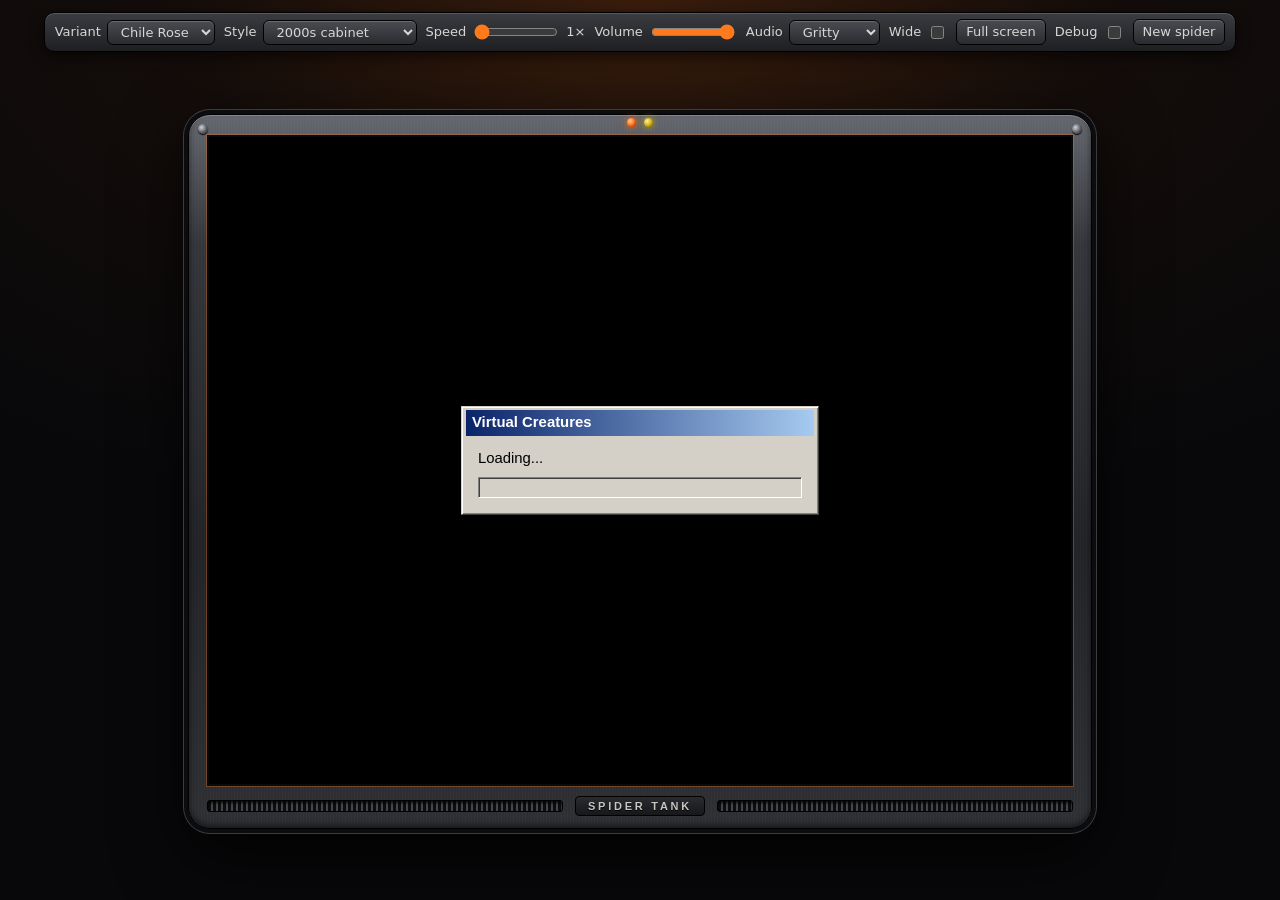
==== web/index.html @ 34b10780 "iPhone: no text autosizing; full screen always fills the window - html text-size-adjust 100%: iPhone" ====
<!doctype html>
<html lang="en">
<head>
<meta charset="utf-8">
<meta name="viewport" content="width=device-width, initial-scale=1, viewport-fit=cover">
<title>Virtual Creatures</title>
<script>
  // the page style (themes.css), set before anything is drawn
  try { document.documentElement.dataset.theme = localStorage.getItem("vc-theme") || "cabinet"; }
  catch { document.documentElement.dataset.theme = "cabinet"; }
</script>
<style>
  /* the page around the tank: a gunmetal cabinet in the spirit of the
     game's own window frame */
  :root { color-scheme: dark; --fg: #d8d6d2; --dim: #8c8a86; --accent: #ff7a1a; --panel: #1d1e21;
    /* the view: 1.5 x the original 640 x 480, smaller when the window is.
       --ar: its width / height, 4/3 or wider for a wide view (set by the
       script at the end of the page) */
    --ar: 1.33333;
    --w: min(calc(720px * var(--ar)), calc(100vw - 72px), calc((100vh - 250px - var(--chrome-v)) * var(--ar)));
    /* what a page style's decorations take (themes.css) */
    --chrome-v: 0px; --chrome-top: 0px; --chrome-bottom: 0px; }
  * { box-sizing: border-box; }
  /* no text autosizing (iPhones enlarge some text when the layout's width
     changes, as Wide does) */
  html { -webkit-text-size-adjust: 100%; text-size-adjust: 100%; }
  /* 100dvh: the visible viewport (100vh on phones counts the space under
     the browser's toolbars too) */
  body { margin: 0; min-height: 100vh; min-height: 100dvh; color: var(--fg);
    padding: calc(12px + var(--chrome-top)) 16px calc(24px + var(--chrome-bottom)) 16px;
    font: 13px/1.4 Verdana, Tahoma, system-ui, sans-serif;
    background: radial-gradient(ellipse 80% 60% at 50% 0%, #3a1d0c 0%, #140d0a 45%, #08080a 100%) fixed, #08080a;
    display: flex; flex-direction: column; align-items: center; gap: 14px; }
  .bar { display: flex; flex-wrap: wrap; justify-content: center; gap: 6px 9px; align-items: center;
    padding: 6px 10px; border-radius: 10px; border: 1px solid #000;
    background: linear-gradient(#3a3c41, #1e1f22); box-shadow: inset 0 1px 0 #ffffff26, 0 4px 14px #0009; }
  .bar a { color: var(--accent); }
  label { display: flex; gap: 6px; align-items: center; }
  button, select, input[type=text], input:not([type]) { font: inherit; color: var(--fg); border: 1px solid #000; border-radius: 6px;
    background: linear-gradient(#4a4c52, #2a2b2f); box-shadow: inset 0 1px 0 #ffffff2e; padding: 3px 9px; }
  button:hover { background: linear-gradient(#5a5c63, #33353a); }
  button:active { background: linear-gradient(#25262a, #3a3c41); }
  kbd { font: 10px Verdana, sans-serif; color: var(--dim); }
  input[type=range] { width: 84px; accent-color: var(--accent); }

  .cabinet { position: relative; margin: auto 0; padding: 14px 18px 12px; border-radius: 22px; border: 1px solid #000;
    background:
      repeating-linear-gradient(90deg, #ffffff05 0 1px, transparent 1px 3px),
      linear-gradient(#64676e, #34363b 18%, #222326 60%, #2e3034);
    box-shadow: inset 0 1px 0 #ffffff40, inset 0 -3px 6px #0008, 0 0 0 4px #0c0c0e, 0 0 0 5px #3a3c41, 0 24px 70px #000c; }
  .cabinet::before, .cabinet::after { content: ""; position: absolute; width: 10px; height: 10px; border-radius: 50%;
    background: radial-gradient(circle at 35% 35%, #d0d2d6, #5a5c61 55%, #1a1b1d); top: 9px; box-shadow: 0 1px 1px #000; }
  .cabinet::before { left: 9px; }
  .cabinet::after { right: 9px; }
  .leds { position: absolute; top: 3px; left: 50%; transform: translateX(-50%); display: flex; gap: 8px; }
  .leds i { width: 9px; height: 9px; border-radius: 50%; background: radial-gradient(circle at 35% 35%, #ffd2a0, #ff5a00 60%, #6a1a00);
    box-shadow: 0 0 6px #ff6a00; }
  .leds i + i { background: radial-gradient(circle at 35% 35%, #fff2a0, #c9a200 60%, #4a3a00); box-shadow: 0 0 6px #c9a200; }
  .stage { width: var(--w); margin-top: 6px; border: 2px solid #0a0a0b; box-shadow: 0 0 0 1px #ff7a1a55, inset 0 0 0 1px #000; background: #000; }
  .screen { position: relative; }
  .foot { display: flex; align-items: center; gap: 12px; width: var(--w); margin-top: 10px; }
  .grill { flex: 1; height: 12px; border-radius: 3px; border: 1px solid #000;
    background: repeating-linear-gradient(90deg, #0d0d0f 0 3px, #45474c 3px 5px); box-shadow: inset 0 2px 3px #000c; }
  .plate { font: bold 11px Verdana, sans-serif; letter-spacing: 0.25em; color: #c8c6c2; text-shadow: 0 1px 0 #000;
    padding: 3px 12px; border-radius: 4px; border: 1px solid #000; background: linear-gradient(#2a2b2f, #17181a); }
  .stage:fullscreen { display: grid; place-items: center; width: 100vw; height: 100vh; border: 0; box-shadow: none; background: #000; }
  .stage:fullscreen .screen { width: min(100vw, calc(100vh * var(--ar))); }
  /* full screen where a page can't have it (iPhones): the stage fills the
     browser window */
  body.fill { overflow: hidden; }
  :root[data-theme] body.fill .stage { position: fixed; inset: 0; z-index: 35; display: grid; place-items: center; width: 100vw; height: 100dvh;
    margin: 0; border: 0; box-shadow: none; background: #000; }
  :root[data-theme] body.fill .stage .screen { width: min(100vw, calc(100dvh * var(--ar))); }
  .stage.saver, .stage.saver * { cursor: none !important; }
  #view { display: block; width: 100%; image-rendering: pixelated; touch-action: none; }
  #overlay, #ui-text { position: absolute; inset: 0; width: 100%; height: 100%; pointer-events: none; }
  /* debug tools: one see-through window at the top right (under the
     toolbar on wide screens), fixed in place so it never moves the
     layout, as tall as the window allows up to 560 px. Three parts: the
     creature's line at the top, then the state and the log in wells of
     their own, the log the larger; long lines wrap, overflow scrolls. The
     wells' colours are variables, set per page style for the panel docked
     in the settings (phones, themes.css) */
  .debug { display: none; position: fixed; z-index: 20; top: calc(64px + var(--chrome-top)); right: 12px;
    width: min(380px, calc(100vw - 24px)); height: min(560px, calc(100dvh - 76px - var(--chrome-top) - var(--chrome-bottom)));
    flex-direction: column; gap: 4px; padding: 6px 9px;
    background: rgb(8 8 10 / 0.68); color: #cfd2cf; border: 1px solid rgb(255 255 255 / 0.12); border-radius: 8px;
    box-shadow: 0 4px 16px rgb(0 0 0 / 0.4);
    --dbg-state-bg: rgb(255 255 255 / 0.06); --dbg-log-bg: rgb(0 0 0 / 0.5); --dbg-log-fg: #e6e8e4;
    --dbg-edge: rgb(255 255 255 / 0.1); --dbg-shadow: none; --dbg-radius: 5px; }
  body.show-debug .debug { display: flex; }
  .dbg { margin: 0; font: 11px/1.4 ui-monospace, SFMono-Regular, Menlo, monospace; font-variant-numeric: tabular-nums;
    white-space: pre-wrap; overflow-wrap: anywhere; overflow: auto; }
  #status { flex: none; padding: 0 2px; }
  #debug-panel, #debug-log { min-height: 0; border: 1px solid; border-color: var(--dbg-edge); border-radius: var(--dbg-radius);
    box-shadow: var(--dbg-shadow); }
  #debug-panel { flex: 1 1 0; padding: 5px 7px; background: var(--dbg-state-bg); }
  #debug-log { flex: 1.3 1 0; padding: 3px; font-size: 11.5px; line-height: 1.45; color: var(--dbg-log-fg); background: var(--dbg-log-bg); }
  /* the log: one row per entry, its time in a column of its own, rows
     striped so long entries stay apart */
  #debug-log > div { display: grid; grid-template-columns: 7ch minmax(0, 1fr); gap: 1.2ch; padding: 2px 5px; border-radius: 3px; }
  #debug-log > div:nth-child(even) { background: var(--dbg-stripe, color-mix(in srgb, currentColor 8%, transparent)); }
  #debug-log > div > span { text-align: right; color: var(--dbg-time, inherit); opacity: var(--dbg-time-alpha, 0.6); }
  /* the docked panel's Back button and the menu's way back to it (phones) */
  .dbg-head, #debug-open { display: none; }
  .dbg-toggle { display: flex; gap: 8px; align-items: center; }
  .message { position: fixed; inset: 0; display: grid; place-items: center; background: rgb(0 0 0 / 0.55); }
  .message[hidden] { display: none; }
  .message-box { max-width: 420px; padding: 16px 20px; border-radius: 12px; border: 1px solid #000;
    background: linear-gradient(#45474c, #222326); box-shadow: inset 0 1px 0 #ffffff33, 0 10px 40px #000; }
  .message-box strong { color: var(--accent); letter-spacing: 0.05em; }
  .message-box p { margin: 8px 0 12px; }
  /* touch: no browser gestures on the game; the tool cursor under the finger */
  html, body { overscroll-behavior: none; touch-action: manipulation; }
  .stage { -webkit-user-select: none; user-select: none; -webkit-touch-callout: none; }
  /* loading: a dialog of the game's day (Windows 2000) on the black screen,
     sized with the view */
  .loader { position: absolute; inset: 0; z-index: 3; display: grid; place-items: center; background: #000;
    color: #000; font: max(11px, calc(var(--w) / var(--ar) * 11 / 480))/1.3 Tahoma, Verdana, "MS Sans Serif", sans-serif; }
  .win { width: 24em; padding: 0.25em; background: #d4d0c8; border: 1px solid;
    border-color: #d4d0c8 #404040 #404040 #d4d0c8; box-shadow: inset 1px 1px #fff, inset -1px -1px #808080; }
  .win-title { padding: 0.2em 0.4em; color: #fff; font-weight: bold; background: linear-gradient(90deg, #0a246a, #a6caf0); }
  .win-body { padding: 0.9em 0.8em 0.8em; }
  .win-body p { margin: 0 0 0.6em; }
  .win-track { height: 1.4em; padding: 0.15em; border: 1px solid; border-color: #808080 #fff #fff #808080;
    box-shadow: inset 1px 1px #404040; }
  #loader-fill { width: 0; height: 100%; background: repeating-linear-gradient(90deg, #0a246a 0 0.55em, transparent 0.55em 0.75em); }
  /* the pet's name on a phone: a text box for the keyboard, out of sight
     (16 px, or iOS zooms in on it) */
  .name-box { position: absolute; left: 0; top: 0; width: 1px; height: 1px; padding: 0; border: 0;
    opacity: 0; font-size: 16px; pointer-events: none; }
  #finger { position: absolute; pointer-events: none; image-rendering: pixelated; z-index: 2; }
  .gear { display: none; }

  /* up to 1224 px wide the settings would wrap onto a second row: they fold
     into a gear button, or, where the height allows the tank at full width
     with the settings below it, they go there (body.room-below, set by the
     script at the end of the page), the two centred together */
  @media (max-width: 1224px), (max-height: 600px) {
    :root { --w: min(calc(720px * var(--ar)), calc(100vw - 72px), calc((100dvh - 130px - var(--chrome-v)) * var(--ar))); }
    .gear { display: grid; place-items: center; position: fixed; z-index: 30; width: 38px; height: 38px; padding: 0;
      top: calc(8px + env(safe-area-inset-top)); right: calc(8px + env(safe-area-inset-right));
      font-size: 20px; border-radius: 50%; background: rgb(30 31 34 / 0.85); }
    .bar { display: none; position: fixed; z-index: 29; right: calc(8px + env(safe-area-inset-right));
      top: calc(54px + env(safe-area-inset-top)); width: min(360px, calc(100vw - 16px));
      max-height: calc(100dvh - 70px); overflow: auto; flex-direction: column; align-items: stretch; }
    body.bar-open .bar { display: flex; }
    .bar label { justify-content: space-between; }
    .bar input[type=range] { flex: 1; }
    .bar kbd { display: none; }
    body.room-below { --w: min(calc(720px * var(--ar)), calc(100vw - 72px)); justify-content: center; }
    body.room-below .cabinet { order: 0; margin: 0; }
    body.room-below .gear { display: none; }
    body.room-below .bar { display: flex; position: static; order: 1; width: calc(var(--w) + 38px); max-height: none; }
  }
  /* small screens: the cabinet becomes a thin bezel and the tank takes the
     room there is: full width in portrait, the full height in landscape */
  @media (max-width: 760px), (max-height: 600px) {
    :root { --w: min(calc(720px * var(--ar)), calc(100vw - 20px - env(safe-area-inset-left) - env(safe-area-inset-right)),
      calc((100dvh - 24px - var(--chrome-v) - env(safe-area-inset-top) - env(safe-area-inset-bottom)) * var(--ar))); }
    body.room-below { --w: min(calc(720px * var(--ar)), calc(100vw - 20px - env(safe-area-inset-left) - env(safe-area-inset-right))); }
    body { padding: calc(6px + env(safe-area-inset-top)) calc(6px + env(safe-area-inset-right))
      calc(6px + env(safe-area-inset-bottom)) calc(6px + env(safe-area-inset-left)); gap: 8px; }
    .cabinet { margin: auto 0; padding: 4px; border-radius: 10px; box-shadow: inset 0 1px 0 #ffffff40, 0 8px 24px #000c; }
    .cabinet::before, .cabinet::after, .leds, .foot { display: none; }
    .stage { margin-top: 0; }
    body.room-below .bar { width: calc(var(--w) + 10px); }
  }
  /* no room below in landscape: the gear at the right, in the middle of the
     strip beside the tank (on a phone with a notch, the safe area the tank
     keeps clear of), else in the corner */
  @media (max-width: 760px) and (min-aspect-ratio: 5/4), (max-height: 600px) and (min-aspect-ratio: 5/4) {
    .gear { top: calc(6px + env(safe-area-inset-top)); right: max(2px, calc((env(safe-area-inset-right) + 10px - 38px) / 2)); }
  }

  /* settings folded: under the gear at the top right; settings below
     the tank: nothing above it */
  @media (max-width: 1224px), (max-height: 600px) {
    body.room-below .debug { top: calc(12px + var(--chrome-top)); height: min(560px, calc(100dvh - 24px - var(--chrome-top) - var(--chrome-bottom))); }
    body:where(:not(.room-below)) .debug { top: calc(54px + env(safe-area-inset-top)); right: calc(8px + env(safe-area-inset-right));
      width: min(380px, calc(100vw - 16px - env(safe-area-inset-left) - env(safe-area-inset-right)));
      height: min(560px, calc(100dvh - 62px - env(safe-area-inset-top) - env(safe-area-inset-bottom))); }
  }
  @media (max-width: 760px), (max-height: 600px) {
    /* the settings below the tank (portrait phones): the tools take the
       settings' place instead (from "Show panel", body.debug-open), in the
       settings' own box and size, with a Back button to the settings; the
       script moves .debug into .bar for this. Back and the creature's line
       share the top row; the state is a tinted well, the log a field in the
       page style's own colours (Canvas: white in the light styles) */
    body.room-below .bar { position: relative; inset: auto; }
    body.room-below .bar > .debug { position: absolute; inset: 0; z-index: auto; width: auto; height: auto; padding: inherit;
      color: inherit; background: none; border: 0; border-radius: inherit; box-shadow: none;
      grid-template: "head status" auto "panel panel" minmax(0, 1fr) "log log" minmax(0, 1.3fr) / auto minmax(0, 1fr); gap: 6px 8px; }
    body.room-below.show-debug.debug-open .bar > .debug { display: grid; }
    body.room-below.show-debug:not(.debug-open) .bar > .debug { display: none; }
    body.room-below.show-debug.debug-open .bar > :not(.debug) { visibility: hidden; }
    body.room-below .bar .dbg-head { display: flex; grid-area: head; align-self: center; }
    body.room-below .bar #status { grid-area: status; align-self: center; font-size: 10.5px; line-height: 1.3; }
    body.room-below .bar #debug-panel { grid-area: panel; }
    body.room-below .bar #debug-log { grid-area: log; }
    /* the base style's wells: pressed into the gunmetal, the log the
       deeper, its times in the accent */
    body.room-below .bar > .debug { --dbg-state-bg: rgb(0 0 0 / 0.2); --dbg-log-bg: rgb(0 0 0 / 0.42); --dbg-log-fg: #d8d6d2;
      --dbg-edge: #000; --dbg-shadow: inset 0 1px 3px #0009, 0 1px 0 #ffffff12; --dbg-radius: 6px;
      --dbg-stripe: rgb(255 255 255 / 0.035); --dbg-time: var(--accent); --dbg-time-alpha: 0.8; }
    /* "Show panel" always takes its room (it's taller than the checkbox),
       shown only while there's a panel to show: the settings keep their
       height whether debug is on or off */
    body.room-below #debug-open { display: block; visibility: hidden; }
    body.room-below.show-debug:not(.debug-open) #debug-open { visibility: visible; }
  }
  /* landscape (the gear at the left), the screen about the window's
     height or less: the whole height, at the right */
  @media (max-width: 760px) and (min-aspect-ratio: 5/4), (max-height: 600px) and (min-aspect-ratio: 5/4) {
    body .debug { top: 0; right: 0; height: 100dvh; border-width: 0 0 0 1px; border-radius: 0;
      padding: calc(6px + env(safe-area-inset-top)) calc(9px + env(safe-area-inset-right))
        calc(6px + env(safe-area-inset-bottom)) 9px; }
  }
</style>
<link rel="stylesheet" href="themes.css">
</head>
<body data-mode="tank">
<button id="menu" class="gear" title="Settings" aria-label="Settings"><svg viewBox="0 0 24 24" width="22" height="22" aria-hidden="true"><path fill="currentColor" d="M19.14 12.94c.04-.3.06-.61.06-.94 0-.32-.02-.64-.07-.94l2.03-1.58a.49.49 0 0 0 .12-.61l-1.92-3.32a.488.488 0 0 0-.59-.22l-2.39.96c-.5-.38-1.03-.7-1.62-.94l-.36-2.54a.484.484 0 0 0-.48-.41h-3.84c-.24 0-.43.17-.47.41l-.36 2.54c-.59.24-1.13.57-1.62.94l-2.39-.96c-.22-.08-.47 0-.59.22L2.74 8.87c-.12.21-.08.47.12.61l2.03 1.58c-.05.3-.09.63-.09.94s.02.64.07.94l-2.03 1.58a.49.49 0 0 0-.12.61l1.92 3.32c.12.22.37.29.59.22l2.39-.96c.5.38 1.03.7 1.62.94l.36 2.54c.05.24.24.41.48.41h3.84c.24 0 .44-.17.47-.41l.36-2.54c.59-.24 1.13-.56 1.62-.94l2.39.96c.22.08.47 0 .59-.22l1.92-3.32c.12-.22.07-.47-.12-.61l-2.01-1.58zM12 15.6c-1.98 0-3.6-1.62-3.6-3.6s1.62-3.6 3.6-3.6 3.6 1.62 3.6 3.6-1.62 3.6-3.6 3.6z"/></svg></button>
<div class="marquee" aria-hidden="true"><span>*** Welcome to my Virtual Creatures page!!! *** Feed your spider every day *** Best viewed in Netscape Navigator 4 at 800x600 ***</span></div>
<div class="bar">
  <label>Variant <select id="variant"><option value="cr">Chile Rose</option><option value="rk">Red Knee</option></select></label>
  <label>Style <select id="theme" title="The page round the tank">
    <option value="cabinet">2000s cabinet</option>
    <option value="vcweb">VC website, 1999</option>
    <option value="web90">90s homepage</option>
    <option value="win98">Windows 98</option>
    <option value="xp">Windows XP</option>
    <option value="mac9">Mac OS 9</option>
  </select></label>
  <label>Speed <input id="speed" type="range" min="1" max="20" step="1" value="1"><span id="speedv">1×</span></label>
  <label>Volume <input id="volume" type="range" min="0" max="100" step="5" value="100"></label>
  <label>Audio <select id="audio" title="How sounds are produced"><option value="gritty">Gritty</option><option value="smooth">Smooth</option><option value="modern">Modern</option></select></label>
  <label title="Wide view: more of the tank on a wide screen (on by itself on a phone held sideways)">Wide <input id="wide" type="checkbox"></label>
  <button id="fullscreen" title="Full screen (Shift+F)">Full screen</button>
  <label title="Debug overlay (Shift+D)">Debug <span class="dbg-toggle"><button id="debug-open" type="button">Show panel</button><input id="debug" type="checkbox"></span></label>
  <button id="new-spider">New spider</button>
  <a href="viewer.html" id="viewer-link" hidden>Animation viewer →</a>
</div>
<div class="cabinet">
<div class="titlebar" aria-hidden="true"><span class="tb-icon"></span><span class="tb-text" id="tb-text">Virtual Creatures</span><span class="tb-btns"><i>_</i><i>□</i><i>×</i></span></div>
<span class="leds"><i></i><i></i></span>
<div class="stage" id="stage">
  <div class="screen">
    <canvas id="view" width="640" height="480"></canvas>
    <canvas id="ui-text" width="640" height="480"></canvas>
    <canvas id="overlay" width="640" height="480"></canvas>
    <img id="finger" alt="" hidden>
    <div id="loader" class="loader">
      <div class="win">
        <div class="win-title">Virtual Creatures</div>
        <div class="win-body">
          <p id="loader-text">Loading...</p>
          <div class="win-track"><div id="loader-fill"></div></div>
        </div>
      </div>
    </div>
    <input id="name-box" class="name-box" maxlength="23" autocomplete="off" autocorrect="off"
      autocapitalize="characters" spellcheck="false" enterkeyhint="done" aria-label="Pet's name">
  </div>
  <div id="message" class="message" hidden>
    <div class="message-box">
      <strong id="message-title"></strong>
      <p id="message-text"></p>
      <button id="message-ok">OK</button>
    </div>
  </div>
</div>
<div class="foot"><span class="grill"></span><span class="plate" id="plate">SPIDER TANK</span><span class="grill"></span></div>
</div>
<div class="taskbar"><span class="start" aria-hidden="true"><svg width="16" height="14" viewBox="0 0 16 14"><path fill="#f25022" d="M0 0h7v6H0z"/><path fill="#7fba00" d="M8 0h8v6H8z"/><path fill="#00a4ef" d="M0 7h7v7H0z"/><path fill="#ffb900" d="M8 7h8v7H8z"/></svg>start</span>
  <span class="task" aria-hidden="true"><i class="task-icon"></i>Virtual Creatures</span>
  <span class="tray"><a class="tray-heart" href="https://ko-fi.com/pipriles" target="_blank" rel="noopener" title="Support the project"
    aria-label="Support the project on Ko-fi"><svg width="13" height="11" viewBox="0 0 13 11" shape-rendering="crispEdges" aria-hidden="true"><path fill="#e01818" d="M2 0h3v1h-3zM8 0h3v1h-3zM1 1h5v1h-5zM7 1h5v1h-5zM0 2h13v1h-13zM0 3h13v1h-13zM0 4h13v1h-13zM1 5h11v1h-11zM2 6h9v1h-9zM3 7h7v1h-7zM4 8h5v1h-5zM5 9h3v1h-3zM6 10h1v1h-1z"/><path fill="#fff" d="M2 1h2v1h-2zM1 2h1v1h-1z"/></svg></a><span class="clock" aria-hidden="true"></span></span></div>
<div class="menubar" aria-hidden="true"><span>File</span><span>Edit</span><span>View</span><span>Special</span><span>Help</span><span class="clock"></span></div>
<div class="debug" id="debug-tools">
  <div class="dbg-head"><button id="debug-back" type="button">Back</button></div>
  <div id="status" class="dbg"></div>
  <pre id="debug-panel" class="dbg"></pre>
  <pre id="debug-log" class="dbg"></pre>
</div>
<script>
  // Room for the settings below the tank? Only where they'd fold (up to
  // 1224 px wide), and only if the tank keeps its full width: the stacked
  // layout is tried, and kept if the page doesn't overflow (whatever the
  // page style puts round it).
  (() => {
    const fold = matchMedia("(max-width: 1224px), (max-height: 600px)");
    const small = matchMedia("(max-width: 760px), (max-height: 600px)");
    const root = document.documentElement;
    const tools = document.getElementById("debug-tools"), home = tools.nextSibling;
    const bar = document.querySelector(".bar");

    // The view's width: the original 640 x 480, or with Wide as wide as the
    // room allows, up to the whole tank (1200); the height stays 480. --ar
    // sizes the page, and the game hears of it (vc-view-width, main.js).
    // Wide is the viewer's choice (kept), except on a phone held sideways (a
    // touch screen in landscape, at most 500 px high): there it's on, unless
    // unticked while it's sideways; turned back upright, the choice returns.
    const sideways = matchMedia("(pointer: coarse) and (orientation: landscape) and (max-height: 500px)");
    const wide = document.getElementById("wide");
    let wideChoice = false, sidewaysWide = null, wasSideways = false; // (null: on, not unticked)
    try { wideChoice = localStorage.getItem("vc-wide") === "1"; } catch {}
    const wideOn = () => sideways.matches ? sidewaysWide ?? true : wideChoice;
    window.vcViewWidth = 640;
    const viewWidth = () => {
      if (!wideOn()) return 640;
      // the room for the screen, as the --w rules leave it
      const chrome = parseFloat(getComputedStyle(root).getPropertyValue("--chrome-v")) || 0;
      let w = innerWidth - 72, h = innerHeight - 250 - chrome;
      if (document.body.classList.contains("fill") || document.fullscreenElement) [w, h] = [innerWidth, innerHeight];
      else if (small.matches) [w, h] = [innerWidth - 20, innerHeight - 24 - chrome];
      else if (fold.matches) h = innerHeight - 130 - chrome;
      return Math.max(640, Math.min(1200, Math.floor(480 * w / Math.max(h, 1)))) & ~1;
    };
    const layout = () => {
      const b = document.body;
      // each time it's turned sideways it starts wide
      if (sideways.matches !== wasSideways) [wasSideways, sidewaysWide] = [sideways.matches, null];
      wide.checked = wideOn();
      const vw = viewWidth();
      if (vw !== window.vcViewWidth) {
        window.vcViewWidth = vw;
        root.style.setProperty("--ar", (vw / 480).toFixed(5));
        dispatchEvent(new CustomEvent("vc-view-width", { detail: vw }));
      }
      b.classList.toggle("room-below", fold.matches);
      // (against innerHeight, which follows a phone's toolbars like the
      // page's 100dvh does; a pixel of slack, as those can be fractional)
      if (fold.matches && root.scrollHeight > innerHeight + 1) b.classList.remove("room-below");
      // a phone with the settings below the tank: the debug tools go in
      // their box (shown in their place)
      const dock = small.matches && b.classList.contains("room-below");
      if (dock !== (tools.parentNode === bar)) dock ? bar.append(tools) : b.insertBefore(tools, home);
    };
    layout();
    addEventListener("resize", layout);
    document.addEventListener("fullscreenchange", layout);
    wide.onchange = () => {
      if (sideways.matches) sidewaysWide = wide.checked; // for while it's sideways
      else {
        wideChoice = wide.checked;
        try { localStorage.setItem("vc-wide", wideChoice ? "1" : ""); } catch {}
      }
      layout();
    };
    sideways.addEventListener("change", layout);

    // the page style
    const theme = document.getElementById("theme");
    theme.value = root.dataset.theme;
    if (theme.value !== root.dataset.theme) root.dataset.theme = theme.value = "cabinet";
    theme.onchange = () => {
      root.dataset.theme = theme.value;
      try { localStorage.setItem("vc-theme", theme.value); } catch {}
      layout();
    };
    // the taskbar's clock
    const clock = () => {
      const t = new Date().toLocaleTimeString([], { hour: "numeric", minute: "2-digit" });
      for (const c of document.querySelectorAll(".clock")) c.textContent = t;
    };
    clock();
    setInterval(clock, 15_000);
  })();
</script>
<script src="odin.js"></script>
<script src="gdifont.js"></script>
<script type="module" src="main.js"></script>
</body>
</html>
---- web/themes.css ----
/* Page styles round the tank, picked in the toolbar (Style) and kept in the
   browser: <html data-theme="...">. "cabinet" is the base look in
   index.html; each theme here restyles the page, the frame round the
   screen, the toolbar, the dialogs and the loading box, and shows its own
   decorations (.titlebar, .taskbar, .menubar, .marquee), all hidden by
   default.
   --chrome-v: height the decorations take from the tank's room;
   --chrome-top / -bottom: page padding for fixed bars. */

/* ---------- shared: window title bar, taskbar, Win9x-style controls ---------- */
.titlebar { display: none; align-items: center; gap: 4px; user-select: none; }
.titlebar .tb-text { flex: 1; overflow: hidden; white-space: nowrap; text-overflow: ellipsis; }
.titlebar .tb-btns { display: flex; gap: 2px; }
.titlebar .tb-btns i { display: grid; place-items: center; font-style: normal; }
/* taskbar and menu bar: over the page, under the debug windows (20) and the gear (29-30) */
.taskbar { display: none; position: fixed; left: 0; right: 0; bottom: 0; z-index: 15; align-items: center; gap: 4px; user-select: none; }
.taskbar .task { overflow: hidden; white-space: nowrap; text-overflow: ellipsis; }
.taskbar .tray { display: flex; align-items: center; margin-left: auto; }
/* the tray's heart: the support link (port) */
.tray-heart { display: flex; align-items: center; justify-content: center; width: 18px; height: 18px; cursor: pointer; }
.tray-heart:focus-visible { outline: 1px dotted currentColor; }
.menubar { display: none; }
.marquee { display: none; }

/* ======================= Windows 98 ======================= */
:root[data-theme="win98"] { --chrome-v: 56px; --chrome-bottom: 30px; --accent: #000080; --fg: #000; --dim: #404040; color-scheme: light; }
:root[data-theme="win98"] body { background: #008080; color: #000; font: 11px/1.3 Tahoma, "MS Sans Serif", "Microsoft Sans Serif", Verdana, sans-serif; }
:root[data-theme="win98"] .bar, :root[data-theme="win98"] .cabinet, :root[data-theme="win98"] .message-box, :root[data-theme="win98"] .gear,
:root[data-theme="win98"] .taskbar {
  background: #c0c0c0; color: #000; border: 1px solid; border-color: #dfdfdf #000 #000 #dfdfdf; border-radius: 0;
  box-shadow: inset 1px 1px #fff, inset -1px -1px #808080; }
:root[data-theme="win98"] .bar { padding: 4px 8px; }
:root[data-theme="win98"] .cabinet { padding: 3px; }
:root[data-theme="win98"] .cabinet::before, :root[data-theme="win98"] .cabinet::after, :root[data-theme="win98"] .leds,
:root[data-theme="win98"] .grill { display: none; }
:root[data-theme="win98"] .titlebar { display: flex; height: 18px; margin-bottom: 2px; padding: 0 2px 0 3px; color: #fff; font-weight: bold;
  background: linear-gradient(90deg, #000080, #1084d0); }
:root[data-theme="win98"] .titlebar .tb-icon { width: 16px; height: 16px; background: url("data/cr/bitmaps/vcg_2000.bmp") center / cover; }
:root[data-theme="win98"] .titlebar .tb-btns i, :root[data-theme="win98"] button, :root[data-theme="win98"] select,
:root[data-theme="win98"] .taskbar .start, :root[data-theme="win98"] .taskbar .task {
  font: inherit; color: #000; background: #c0c0c0; border: 1px solid; border-color: #fff #000 #000 #fff; border-radius: 0;
  box-shadow: inset -1px -1px #808080, inset 1px 1px #dfdfdf; }
:root[data-theme="win98"] .titlebar .tb-btns i { width: 16px; height: 14px; font: bold 9px/1 Tahoma, sans-serif; }
:root[data-theme="win98"] button { padding: 3px 10px; }
:root[data-theme="win98"] button:hover { background: #c0c0c0; }
:root[data-theme="win98"] button:active, :root[data-theme="win98"] .taskbar .task {
  border-color: #000 #fff #fff #000; box-shadow: inset 1px 1px #808080; }
:root[data-theme="win98"] select { background: #fff; border-color: #808080 #fff #fff #808080; box-shadow: inset 1px 1px #000; padding: 2px 4px; }
:root[data-theme="win98"] .stage { margin-top: 0; border: 2px solid; border-color: #808080 #fff #fff #808080; box-shadow: none; }
:root[data-theme="win98"] .foot { margin-top: 3px; gap: 2px; }
:root[data-theme="win98"] .plate { flex: 1; font: inherit; letter-spacing: 0; text-shadow: none; color: #000; padding: 2px 6px; border-radius: 0;
  background: none; border: 1px solid; border-color: #808080 #fff #fff #808080; }
:root[data-theme="win98"] .taskbar { display: flex; height: 30px; padding: 2px 3px; border-width: 1px 0 0; box-shadow: inset 0 1px #fff; }
:root[data-theme="win98"] .taskbar .start { display: flex; align-items: center; gap: 3px; height: 22px; padding: 0 5px; font-weight: bold;
  text-transform: capitalize; }
:root[data-theme="win98"] .taskbar .task { width: 160px; height: 22px; padding: 3px 6px; font-weight: bold;
  background: repeating-conic-gradient(#c0c0c0 0 25%, #fff 0 50%) 0 0 / 2px 2px; }
:root[data-theme="win98"] .taskbar .tray { height: 22px; padding: 0 0 0 3px; border: 1px solid; border-color: #808080 #fff #fff #808080; }
:root[data-theme="win98"] .taskbar .clock { padding: 3px 10px 3px 6px; }
:root[data-theme="win98"] .message-box strong { color: #000; }
:root[data-theme="win98"] .gear { color: #000; border-radius: 0; }

/* ======================= Windows XP ======================= */
:root[data-theme="xp"] { --chrome-v: 64px; --chrome-bottom: 30px; --accent: #2f71cd; --fg: #000; color-scheme: light; }
:root[data-theme="xp"] body { color: #000; font: 11px/1.3 Tahoma, Verdana, sans-serif; background: #254e93; }
:root[data-theme="xp"] .cabinet { padding: 0 3px 3px; border-radius: 8px 8px 0 0; border: 1px solid #0831d9;
  background: #ece9d8; box-shadow: inset 0 0 0 2px #166aee, 0 6px 24px #0006; }
:root[data-theme="xp"] .cabinet::before, :root[data-theme="xp"] .cabinet::after, :root[data-theme="xp"] .leds,
:root[data-theme="xp"] .grill { display: none; }
:root[data-theme="xp"] .titlebar { display: flex; height: 28px; margin: 0 -3px 3px; padding: 0 5px 0 7px; border-radius: 7px 7px 0 0;
  color: #fff; font: bold 13px Trebuchet MS, Tahoma, sans-serif; text-shadow: 1px 1px #0f1089;
  background: linear-gradient(#0997ff, #0053ee 8%, #0050ee 40%, #06f 88%, #0b5ff0 93%, #003dd7); }
:root[data-theme="xp"] .titlebar .tb-icon { width: 16px; height: 16px; background: url("data/cr/bitmaps/vcg_2000.bmp") center / cover; }
:root[data-theme="xp"] .titlebar .tb-btns i { width: 21px; height: 21px; border: 1px solid #fff; border-radius: 3px; color: #fff;
  font: bold 12px/1 Tahoma, sans-serif; background: radial-gradient(circle at 30% 30%, #3c8cf8, #1b5ee4); }
:root[data-theme="xp"] .titlebar .tb-btns i:last-child { background: radial-gradient(circle at 30% 30%, #e7826c, #c5401f); }
:root[data-theme="xp"] .stage { margin-top: 0; border: 1px solid #7f9db9; box-shadow: none; }
:root[data-theme="xp"] .foot { margin-top: 3px; }
:root[data-theme="xp"] .plate { flex: 1; font: inherit; letter-spacing: 0; text-shadow: none; color: #000; padding: 2px 6px;
  border-radius: 0; border: 0; background: none; box-shadow: inset 1px 1px #aca899, inset -1px -1px #fff; }
:root[data-theme="xp"] .bar, :root[data-theme="xp"] .message-box { background: #ece9d8; color: #000; border: 1px solid #0831d9;
  border-radius: 8px; box-shadow: 0 4px 14px #0005; }
:root[data-theme="xp"] button, :root[data-theme="xp"] select { font: inherit; color: #000; border: 1px solid #003c74; border-radius: 3px;
  background: linear-gradient(#fff, #ecebe6 85%, #d6d0c5); box-shadow: none; padding: 3px 9px; }
:root[data-theme="xp"] button:hover { box-shadow: inset 0 0 0 2px #fbc761; background: linear-gradient(#fff, #ecebe6 85%, #d6d0c5); }
:root[data-theme="xp"] button:active { background: linear-gradient(#e5e4dd, #f2f1ec); }
:root[data-theme="xp"] select { background: #fff; border-color: #7f9db9; border-radius: 0; padding: 2px 4px; }
:root[data-theme="xp"] .message-box strong { color: #0b2e9a; }
:root[data-theme="xp"] .taskbar { display: flex; height: 30px; padding: 0; gap: 0; color: #fff; font: 11px Tahoma, sans-serif;
  background: linear-gradient(#3f6ec4 0, #5e8eed 9%, #4a74e0 18%, #4468e5 40%, #3b60d3 72%, #3960d4 90%, #1a39a0); }
:root[data-theme="xp"] .taskbar .start { display: flex; align-items: center; gap: 5px; height: 30px; padding: 0 24px 0 9px;
  font: italic bold 18px/1 "Franklin Gothic Medium", "Trebuchet MS", Tahoma, sans-serif; text-shadow: 1px 1px 2px #1d4d1d;
  border-radius: 0 12px 12px 0;
  background: linear-gradient(#3d8e3d 0, #5fb55f 10%, #48a648 22%, #3e9b3e 55%, #378c37 85%, #2b742b);
  box-shadow: inset -3px 0 4px #1d4d1d88, inset 0 1px #8fd08f; }
:root[data-theme="xp"] .taskbar .start svg { width: 18px; height: 16px; filter: drop-shadow(1px 1px 0 #0006); }
/* the quick launch grip, then the open program's button, pressed in */
:root[data-theme="xp"] .taskbar .task { position: relative; display: flex; align-items: center; gap: 6px; width: 160px; height: 24px;
  margin-left: 16px; padding: 0 8px; border-radius: 3px; background: #1e4fb8; box-shadow: inset 1px 1px 2px #0a2a6e, inset -1px -1px 0 #3d6fd8; }
:root[data-theme="xp"] .taskbar .task::before { content: ""; position: absolute; left: -10px; top: 3px; bottom: 3px; width: 3px;
  background: radial-gradient(circle, #a8c4f7 1px, transparent 1.4px) 0 0 / 3px 4px; }
:root[data-theme="xp"] .taskbar .task-icon { flex: none; width: 16px; height: 16px; background: url("data/cr/bitmaps/vcg_2000.bmp") center / cover; }
:root[data-theme="xp"] .taskbar .tray { height: 30px; padding-left: 8px; color: #fff;
  background: linear-gradient(#0c59b9, #139ee9 10%, #18b9ed 50%, #0f8ee0 90%, #0c6bc9);
  border-left: 1px solid #092e8c; box-shadow: inset 1px 0 #1ac5f7; }
:root[data-theme="xp"] .taskbar .clock { padding: 8px 14px 8px 6px; }
:root[data-theme="xp"] .tray-heart svg { filter: drop-shadow(1px 1px 0 #0005); }
:root[data-theme="xp"] .gear { background: #ece9d8; color: #000; border: 1px solid #0831d9; }

/* ======================= Mac OS 9 ======================= */
:root[data-theme="mac9"] { --chrome-v: 48px; --chrome-top: 22px; --accent: #33c; --fg: #000; color-scheme: light; }
:root[data-theme="mac9"] body { color: #000; font: 12px/1.35 Charcoal, Chicago, Geneva, "Lucida Grande", sans-serif;
  background: repeating-linear-gradient(45deg, #6b74b4 0 2px, #646dac 2px 4px) fixed, #6670b0; }
:root[data-theme="mac9"] .menubar { display: flex; gap: 18px; align-items: center; position: fixed; z-index: 15; top: 0; left: 0; right: 0;
  height: 22px; padding: 0 12px; background: linear-gradient(#f2f2f2, #d8d8d8); border-bottom: 1px solid #555; font-weight: bold; }
:root[data-theme="mac9"] .menubar .clock { margin-left: auto; font-weight: normal; }
:root[data-theme="mac9"] .cabinet, :root[data-theme="mac9"] .bar, :root[data-theme="mac9"] .message-box, :root[data-theme="mac9"] .gear {
  background: #ddd; color: #000; border: 1px solid #222; border-radius: 0; box-shadow: inset 1px 1px #fff, inset -1px -1px #999, 2px 2px 0 #0004; }
:root[data-theme="mac9"] .cabinet { padding: 0 5px 5px; }
:root[data-theme="mac9"] .cabinet::before, :root[data-theme="mac9"] .cabinet::after, :root[data-theme="mac9"] .leds,
:root[data-theme="mac9"] .grill { display: none; }
:root[data-theme="mac9"] .titlebar { display: flex; height: 20px; margin: 0 -5px 4px; padding: 0 6px; font-weight: bold; justify-content: center;
  background: repeating-linear-gradient(#ddd 0 1px, #999 1px 2px) 0 4px / 100% 12px no-repeat, #ddd; border-bottom: 1px solid #888; }
:root[data-theme="mac9"] .titlebar .tb-icon { order: -1; width: 12px; height: 12px; border: 1px solid #333; background: #ddd; box-shadow: inset 1px 1px #fff; }
:root[data-theme="mac9"] .titlebar .tb-text { flex: none; padding: 0 8px; background: #ddd; }
:root[data-theme="mac9"] .titlebar::before { content: ""; flex: 1; }
:root[data-theme="mac9"] .titlebar .tb-btns { flex: 1; justify-content: flex-end; }
:root[data-theme="mac9"] .titlebar .tb-btns i { width: 12px; height: 12px; border: 1px solid #333; background: #ddd; box-shadow: inset 1px 1px #fff; font-size: 0; }
:root[data-theme="mac9"] .titlebar .tb-btns i:first-child { display: none; }
:root[data-theme="mac9"] .stage { margin-top: 0; border: 1px solid #555; box-shadow: 1px 1px #fff; }
:root[data-theme="mac9"] .foot { margin-top: 4px; }
:root[data-theme="mac9"] .plate { flex: 1; font: inherit; letter-spacing: 0; text-shadow: none; color: #000; padding: 1px 6px; border-radius: 0;
  border: 1px solid #888; background: #eee; }
:root[data-theme="mac9"] button, :root[data-theme="mac9"] select { font: inherit; color: #000; border: 1px solid #222; border-radius: 4px;
  background: linear-gradient(#fafafa, #ccc); box-shadow: inset 1px 1px #fff; padding: 2px 10px; }
:root[data-theme="mac9"] button:hover { background: linear-gradient(#fafafa, #ccc); }
:root[data-theme="mac9"] button:active { background: linear-gradient(#777, #999); color: #fff; }
:root[data-theme="mac9"] .message-box strong { color: #000; }

/* ======================= 90s homepage ======================= */
:root[data-theme="web90"] { --chrome-v: 40px; --accent: #ff0; --fg: #fff; }
:root[data-theme="web90"] body { color: #fff; font: 15px/1.3 "Times New Roman", Times, serif;
  background:
    radial-gradient(1px 1px at 20px 30px, #fff, transparent), radial-gradient(1px 1px at 120px 80px, #ccf, transparent),
    radial-gradient(1.5px 1.5px at 60px 150px, #fff, transparent), radial-gradient(1px 1px at 170px 190px, #ffc, transparent),
    radial-gradient(1px 1px at 90px 110px, #fff, transparent) #000;
  background-size: 200px 200px; }
:root[data-theme="web90"] a { color: #00f; color: #6cf; }
:root[data-theme="web90"] .marquee { display: block; order: -1; width: min(960px, 100%); overflow: hidden; white-space: nowrap;
  color: #ff0; font: bold 18px "Comic Sans MS", "Comic Sans", cursive; text-shadow: 2px 2px #f0f; }
:root[data-theme="web90"] .marquee span { display: inline-block; padding-left: 100%; animation: marquee 22s linear infinite; }
@keyframes marquee { to { transform: translateX(-100%); } }
:root[data-theme="web90"] .bar { border-radius: 0; background: #000; border: 3px ridge #c0c0c0; box-shadow: none; }
:root[data-theme="web90"] button, :root[data-theme="web90"] select { font: 14px "Times New Roman", serif; color: #000; border-radius: 0;
  background: #c0c0c0; border: 2px outset #eee; box-shadow: none; padding: 1px 8px; }
:root[data-theme="web90"] button:hover { background: #c0c0c0; }
:root[data-theme="web90"] button:active { border-style: inset; }
:root[data-theme="web90"] .cabinet { padding: 8px; border-radius: 0; background: #808080; border: 6px ridge #c0c0c0; box-shadow: none; }
:root[data-theme="web90"] .cabinet::before, :root[data-theme="web90"] .cabinet::after, :root[data-theme="web90"] .leds { display: none; }
:root[data-theme="web90"] .stage { margin-top: 0; border: 4px inset #c0c0c0; box-shadow: none; }
:root[data-theme="web90"] .grill { height: 6px; border: 0; border-radius: 0;
  background: linear-gradient(90deg, red, orange, yellow, lime, cyan, blue, magenta); box-shadow: none; }
:root[data-theme="web90"] .plate { font: bold 16px "Comic Sans MS", cursive; letter-spacing: 0; color: #0f0; background: #000;
  border: 2px inset #c0c0c0; border-radius: 0; text-shadow: none; }
:root[data-theme="web90"] .message-box { border-radius: 0; background: #c0c0c0; color: #000; border: 3px outset #eee; }
:root[data-theme="web90"] .message-box strong { color: #000080; }

/* ======================= Virtual Creatures website (1999) ======================= */
:root[data-theme="vcweb"] { --chrome-v: 0px; --accent: #6fc06f; --fg: #fff; }
:root[data-theme="vcweb"] body { color: #fff; font: bold 13px/1.35 Arial, Helvetica, sans-serif; background: #000; }
:root[data-theme="vcweb"] .bar { border-radius: 0; border: 0; border-bottom: 1px solid #2c4a2c; padding: 8px 14px;
  background: linear-gradient(180deg, #0b1a0b, #000 70%), #000; box-shadow: 0 1px 0 #6fc06f33; }
:root[data-theme="vcweb"] .bar label { color: #9fd49f; }
:root[data-theme="vcweb"] button, :root[data-theme="vcweb"] select { font: bold 12px Arial, sans-serif; color: #cfe9cf; border: 1px solid #3f6e3f;
  border-radius: 9px; background: linear-gradient(#1d331d, #050a05); box-shadow: inset 0 1px 0 #6fc06f40; padding: 3px 10px; }
:root[data-theme="vcweb"] button:hover { background: linear-gradient(#2a4a2a, #0a140a); color: #fff; }
:root[data-theme="vcweb"] input[type=range] { accent-color: #6fc06f; }
:root[data-theme="vcweb"] .cabinet { padding: 10px 12px 10px; border-radius: 0 28px 0 28px; border: 1px solid #355a35;
  background:
    radial-gradient(ellipse 60% 22px at 70% 0, #8fe08f55, transparent),
    linear-gradient(90deg, #0d1f0d, #000 30%, #000 70%, #0d1f0d);
  box-shadow: 0 0 22px #3f8f3f33; }
:root[data-theme="vcweb"] .cabinet::before, :root[data-theme="vcweb"] .cabinet::after { display: none; }
:root[data-theme="vcweb"] .leds i, :root[data-theme="vcweb"] .leds i + i { background: radial-gradient(circle at 35% 35%, #d8ffd8, #4fbf4f 60%, #0f3f0f);
  box-shadow: 0 0 6px #4fbf4f; }
:root[data-theme="vcweb"] .stage { border: 1px solid #355a35; box-shadow: 0 0 0 1px #000, 0 0 14px #6fc06f22; }
:root[data-theme="vcweb"] .grill { height: 4px; border: 0; border-radius: 2px; background: linear-gradient(90deg, transparent, #6fc06f, transparent); box-shadow: none; }
:root[data-theme="vcweb"] .plate { font: bold 12px Arial, sans-serif; letter-spacing: 0.3em; color: #9fd49f; border: 0; background: none;
  text-shadow: 0 0 6px #6fc06f; }
:root[data-theme="vcweb"] .message-box { border-radius: 0 16px 0 16px; background: #000; border: 1px solid #3f6e3f; box-shadow: 0 0 20px #3f8f3f44; }
:root[data-theme="vcweb"] .message-box strong { color: #6fc06f; }
:root[data-theme="vcweb"] .gear { background: #0b1a0b; color: #9fd49f; border: 1px solid #3f6e3f; }
/* the gear keeps its own size and centring whatever a theme does to buttons */
:root[data-theme] .gear { padding: 0; place-items: center; }
:root[data-theme] .gear svg { display: block; }

/* ---------- the debug panel docked in the settings (phones): its wells ---------- */
:root[data-theme="win98"] body.room-below .bar > .debug { --dbg-state-bg: transparent; --dbg-log-bg: #fff; --dbg-log-fg: #000;
  --dbg-edge: #808080 #fff #fff #808080; --dbg-shadow: inset 1px 1px #404040, inset -1px -1px #dfdfdf; --dbg-radius: 0;
  --dbg-stripe: #00008010; --dbg-time: #000080; --dbg-time-alpha: 1; }
:root[data-theme="xp"] body.room-below .bar > .debug { --dbg-state-bg: #f6f5ee; --dbg-log-bg: #fff; --dbg-log-fg: #000;
  --dbg-edge: #7f9db9; --dbg-shadow: none; --dbg-radius: 0; --dbg-stripe: #2f71cd0f; --dbg-time: #2f71cd; --dbg-time-alpha: 1; }
:root[data-theme="mac9"] body.room-below .bar > .debug { --dbg-state-bg: transparent; --dbg-log-bg: #fff; --dbg-log-fg: #000;
  --dbg-edge: #555 #fff #fff #555; --dbg-shadow: inset 1px 1px #999; --dbg-radius: 0; --dbg-stripe: #3333cc0f; --dbg-time: #33c; --dbg-time-alpha: 1; }
:root[data-theme="web90"] body.room-below .bar > .debug { --dbg-state-bg: #000; --dbg-log-bg: #000060; --dbg-log-fg: #fff;
  --dbg-edge: #808080 #eee #eee #808080; --dbg-shadow: none; --dbg-radius: 0; --dbg-stripe: #ffffff12; --dbg-time: #ff0; --dbg-time-alpha: 1; }
:root[data-theme="vcweb"] body.room-below .bar > .debug { --dbg-state-bg: #050c05; --dbg-log-bg: #000; --dbg-log-fg: #cfe9cf;
  --dbg-edge: #2c4a2c; --dbg-shadow: 0 0 10px #3f8f3f22; --dbg-radius: 0 10px 0 10px; --dbg-stripe: #6fc06f10; --dbg-time: #6fc06f; --dbg-time-alpha: 1; }

/* ---------- loading dialog per theme ---------- */
:root[data-theme="win98"] .win-title { background: linear-gradient(90deg, #000080, #1084d0); }
:root[data-theme="win98"] #loader-fill { background: repeating-linear-gradient(90deg, #000080 0 0.55em, transparent 0.55em 0.75em); }
:root[data-theme="xp"] .win { background: #ece9d8; border: 1px solid #0831d9; border-radius: 8px 8px 0 0; box-shadow: none; padding: 0 0.25em 0.25em; }
:root[data-theme="xp"] .win-title { margin: 0 -0.25em; padding: 0.35em 0.6em; border-radius: 7px 7px 0 0; font-family: Trebuchet MS, Tahoma, sans-serif;
  background: linear-gradient(#0997ff, #0053ee 8%, #0050ee 40%, #06f 88%, #003dd7); }
:root[data-theme="xp"] .win-track { border: 1px solid #7f9db9; border-radius: 3px; box-shadow: none; background: #fff; }
:root[data-theme="xp"] #loader-fill { background: repeating-linear-gradient(90deg, #2fc03f 0 0.55em, transparent 0.55em 0.7em); }
:root[data-theme="mac9"] .win { background: #ddd; border: 1px solid #222; box-shadow: 2px 2px 0 #0004; font-family: Charcoal, Chicago, Geneva, sans-serif; }
:root[data-theme="mac9"] .win-title { color: #000; text-align: center; background: repeating-linear-gradient(#ddd 0 1px, #999 1px 2px); }
:root[data-theme="mac9"] .win-track { border: 1px solid #555; box-shadow: none; background: #ccc; }
:root[data-theme="mac9"] #loader-fill { background: linear-gradient(#aab4ff, #5560c0); }
:root[data-theme="web90"] .win { font-family: "Times New Roman", serif; }
:root[data-theme="vcweb"] .win { background: #000; color: #fff; border: 1px solid #3f6e3f; box-shadow: 0 0 20px #3f8f3f44; font-family: Arial, sans-serif; }
:root[data-theme="vcweb"] .win-title { background: linear-gradient(90deg, #1d331d, #000); color: #6fc06f; }
:root[data-theme="vcweb"] .win-track { border: 1px solid #3f6e3f; box-shadow: none; }
:root[data-theme="vcweb"] #loader-fill { background: repeating-linear-gradient(90deg, #6fc06f 0 0.55em, transparent 0.55em 0.75em); }

/* ---------- small screens: only the window's title bar stays ---------- */
@media (max-width: 760px), (max-height: 600px) {
  .taskbar, .menubar { display: none !important; }
  :root[data-theme] { --chrome-top: 0px; --chrome-bottom: 0px; }
  :root[data-theme="win98"], :root[data-theme="mac9"] { --chrome-v: 24px; }
  :root[data-theme="xp"] { --chrome-v: 30px; }
  :root[data-theme="web90"] { --chrome-v: 28px; }
  :root[data-theme="web90"] .marquee { font-size: 14px; }
  :root[data-theme="win98"] .foot, :root[data-theme="xp"] .foot, :root[data-theme="mac9"] .foot { display: none; }
}
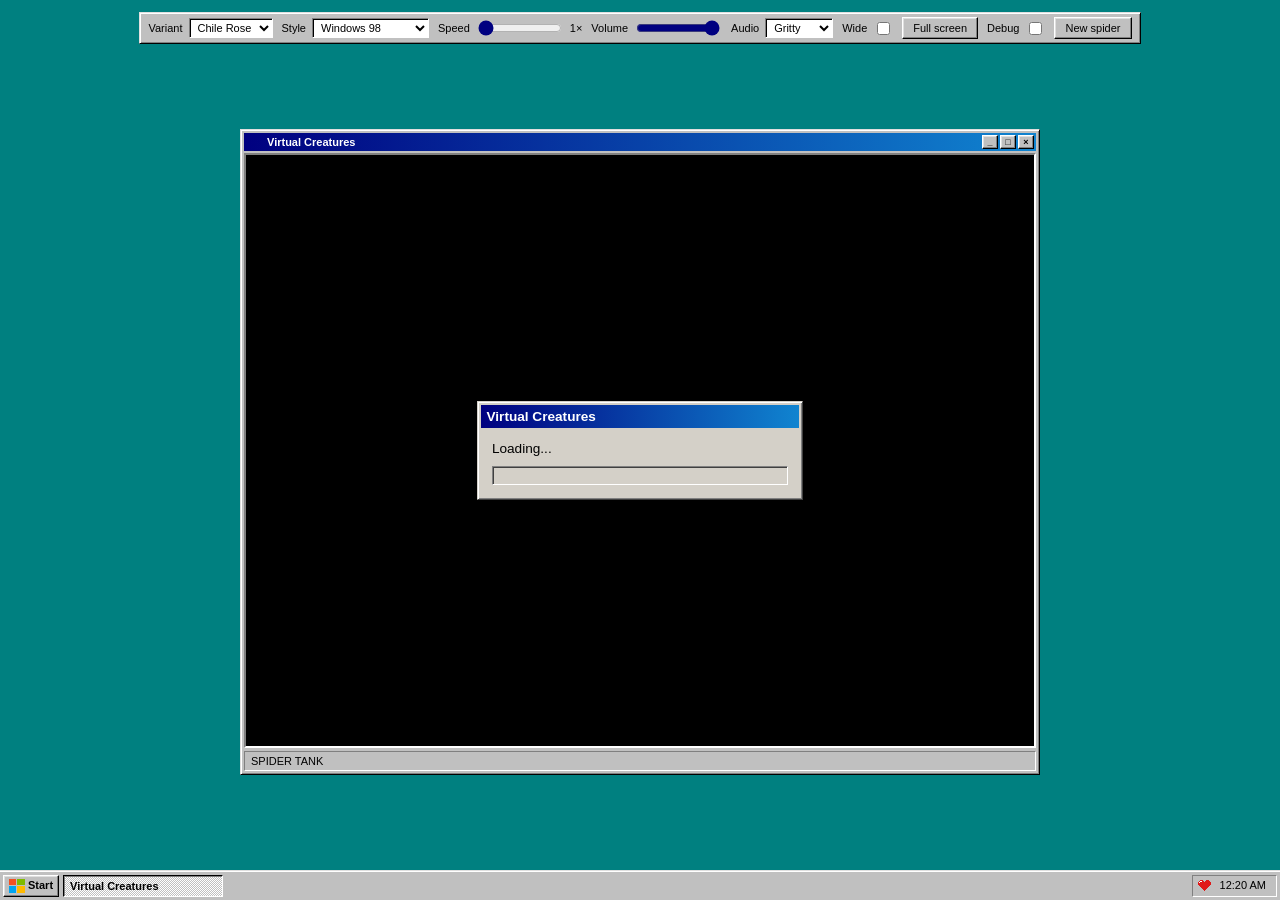
==== commit 19b694ce: "Open links on the click itself; open-full-page button in embeds The Website button and the credits' " ====
--- a/web/index.html
+++ b/web/index.html
@@ -3,11 +3,41 @@
 <head>
 <meta charset="utf-8">
 <meta name="viewport" content="width=device-width, initial-scale=1, viewport-fit=cover">
-<title>Virtual Creatures</title>
+<title>Virtual Creatures – the 1999 pet tarantula in your browser</title>
+<meta name="description" content="A 1999 virtual pet tarantula, rescued from the original Windows game and rebuilt for the browser. Feed it, water it and watch it live in its tank.">
+<link rel="icon" href="favicon.ico" sizes="any">
+<link rel="icon" href="favicon-32.png" type="image/png" sizes="32x32">
+<link rel="apple-touch-icon" href="apple-touch-icon.png">
+<!-- as an app on the home screen: its name there, and the page drawn under
+     the status bar (the layout already pads for the safe areas) -->
+<link rel="manifest" href="manifest.webmanifest">
+<meta name="apple-mobile-web-app-title" content="Virtual Creatures">
+<meta name="apple-mobile-web-app-status-bar-style" content="black-translucent">
+<meta name="theme-color" content="#008080">
+<!-- link previews -->
+<meta property="og:type" content="website">
+<meta property="og:site_name" content="Virtual Creatures">
+<meta property="og:title" content="Virtual Creatures">
+<meta property="og:description" content="A 1999 virtual pet tarantula, rescued from the original Windows game and rebuilt to live in your browser.">
+<meta property="og:url" content="https://vc.pipriles.xyz/">
+<meta property="og:image" content="https://vc.pipriles.xyz/og.jpg">
+<meta property="og:image:width" content="1200">
+<meta property="og:image:height" content="630">
+<meta property="og:image:alt" content="A Red Knee tarantula by its water bowl in the tank, with the game's gauges and buttons">
+<!-- X: the game itself inside the post (a player card: the frame loads
+     ?embed=1, the tank alone at 640 x 480) -->
+<meta name="twitter:card" content="player">
+<meta name="twitter:title" content="Virtual Creatures">
+<meta name="twitter:description" content="A 1999 virtual pet tarantula, running inside this post. Tap to open its tank.">
+<meta name="twitter:image" content="https://vc.pipriles.xyz/og.jpg">
+<meta name="twitter:image:alt" content="A Red Knee tarantula by its water bowl in the tank, with the game's gauges and buttons">
+<meta name="twitter:player" content="https://vc.pipriles.xyz/?embed=1">
+<meta name="twitter:player:width" content="640">
+<meta name="twitter:player:height" content="480">
 <script>
   // the page style (themes.css), set before anything is drawn
-  try { document.documentElement.dataset.theme = localStorage.getItem("vc-theme") || "cabinet"; }
-  catch { document.documentElement.dataset.theme = "cabinet"; }
+  try { document.documentElement.dataset.theme = localStorage.getItem("vc-theme") || "win98"; }
+  catch { document.documentElement.dataset.theme = "win98"; }
 </script>
 <style>
   /* the page around the tank: a gunmetal cabinet in the spirit of the
@@ -27,7 +57,7 @@
   /* 100dvh: the visible viewport (100vh on phones counts the space under
      the browser's toolbars too) */
   body { margin: 0; min-height: 100vh; min-height: 100dvh; color: var(--fg);
-    padding: calc(12px + var(--chrome-top)) 16px calc(24px + var(--chrome-bottom)) 16px;
+    padding: calc(12px + var(--chrome-top) + env(safe-area-inset-top)) 16px calc(24px + var(--chrome-bottom) + env(safe-area-inset-bottom)) 16px;
     font: 13px/1.4 Verdana, Tahoma, system-ui, sans-serif;
     background: radial-gradient(ellipse 80% 60% at 50% 0%, #3a1d0c 0%, #140d0a 45%, #08080a 100%) fixed, #08080a;
     display: flex; flex-direction: column; align-items: center; gap: 14px; }
@@ -68,6 +98,12 @@
   /* full screen where a page can't have it (iPhones): the stage fills the
      browser window */
   body.fill { overflow: hidden; }
+  /* everything but the tank out of sight, the page black: a browser that
+     keeps the stage out of the notch strips (Brave on iPhones) shows black
+     there, not the page */
+  :root[data-theme] body.fill { background: #000; }
+  body.fill * { visibility: hidden; }
+  body.fill .stage, body.fill .stage * { visibility: visible; }
   :root[data-theme] body.fill .stage { position: fixed; inset: 0; z-index: 35; display: grid; place-items: center; width: 100vw; height: 100dvh;
     margin: 0; border: 0; box-shadow: none; background: #000; }
   :root[data-theme] body.fill .stage .screen { width: min(100vw, calc(100dvh * var(--ar))); }
@@ -130,6 +166,16 @@
   .name-box { position: absolute; left: 0; top: 0; width: 1px; height: 1px; padding: 0; border: 0;
     opacity: 0; font-size: 16px; pointer-events: none; }
   #finger { position: absolute; pointer-events: none; image-rendering: pixelated; z-index: 2; }
+  /* in an embed (X's player): the way out to the full page, in the top
+     right corner over the loader too, styled like X's own buttons over
+     media (a dark see-through pill) */
+  .open-full { position: absolute; z-index: 4; top: 6px; right: 6px; display: inline-flex; align-items: center; gap: 5px;
+    padding: 4px 9px; border-radius: 999px; border: 1px solid rgb(255 255 255 / 0.35); background: rgb(0 0 0 / 0.6);
+    -webkit-backdrop-filter: blur(4px); backdrop-filter: blur(4px); color: #fff;
+    font: 700 11px/1 system-ui, -apple-system, "Segoe UI", sans-serif; text-decoration: none; transition: background 0.15s; }
+  .open-full:hover, .open-full:focus-visible { background: rgb(0 0 0 / 0.78); }
+  .open-full:focus-visible { outline: 2px solid #1d9bf0; outline-offset: 2px; }
+  .open-full svg { width: 11px; height: 11px; }
   .gear { display: none; }
 
   /* up to 1224 px wide the settings would wrap onto a second row: they fold
@@ -306,7 +352,9 @@
     const wide = document.getElementById("wide");
     let wideChoice = false, sidewaysWide = null, wasSideways = false; // (null: on, not unticked)
     try { wideChoice = localStorage.getItem("vc-wide") === "1"; } catch {}
-    const wideOn = () => sideways.matches ? sidewaysWide ?? true : wideChoice;
+    // (never in an embed: X's player is 640 x 480, the plain view's shape)
+    const embedded = new URLSearchParams(location.search).has("embed");
+    const wideOn = () => !embedded && (sideways.matches ? sidewaysWide ?? true : wideChoice);
     window.vcViewWidth = 640;
     const viewWidth = () => {
       if (!wideOn()) return 640;
@@ -354,9 +402,14 @@
     // the page style
     const theme = document.getElementById("theme");
     theme.value = root.dataset.theme;
-    if (theme.value !== root.dataset.theme) root.dataset.theme = theme.value = "cabinet";
+    if (theme.value !== root.dataset.theme) root.dataset.theme = theme.value = "win98";
+    // the browser's bar follows the page style's background
+    const themeColor = document.querySelector('meta[name="theme-color"]');
+    const tint = () => { themeColor.content = getComputedStyle(document.body).backgroundColor; };
+    tint();
     theme.onchange = () => {
       root.dataset.theme = theme.value;
+      tint();
       try { localStorage.setItem("vc-theme", theme.value); } catch {}
       layout();
     };
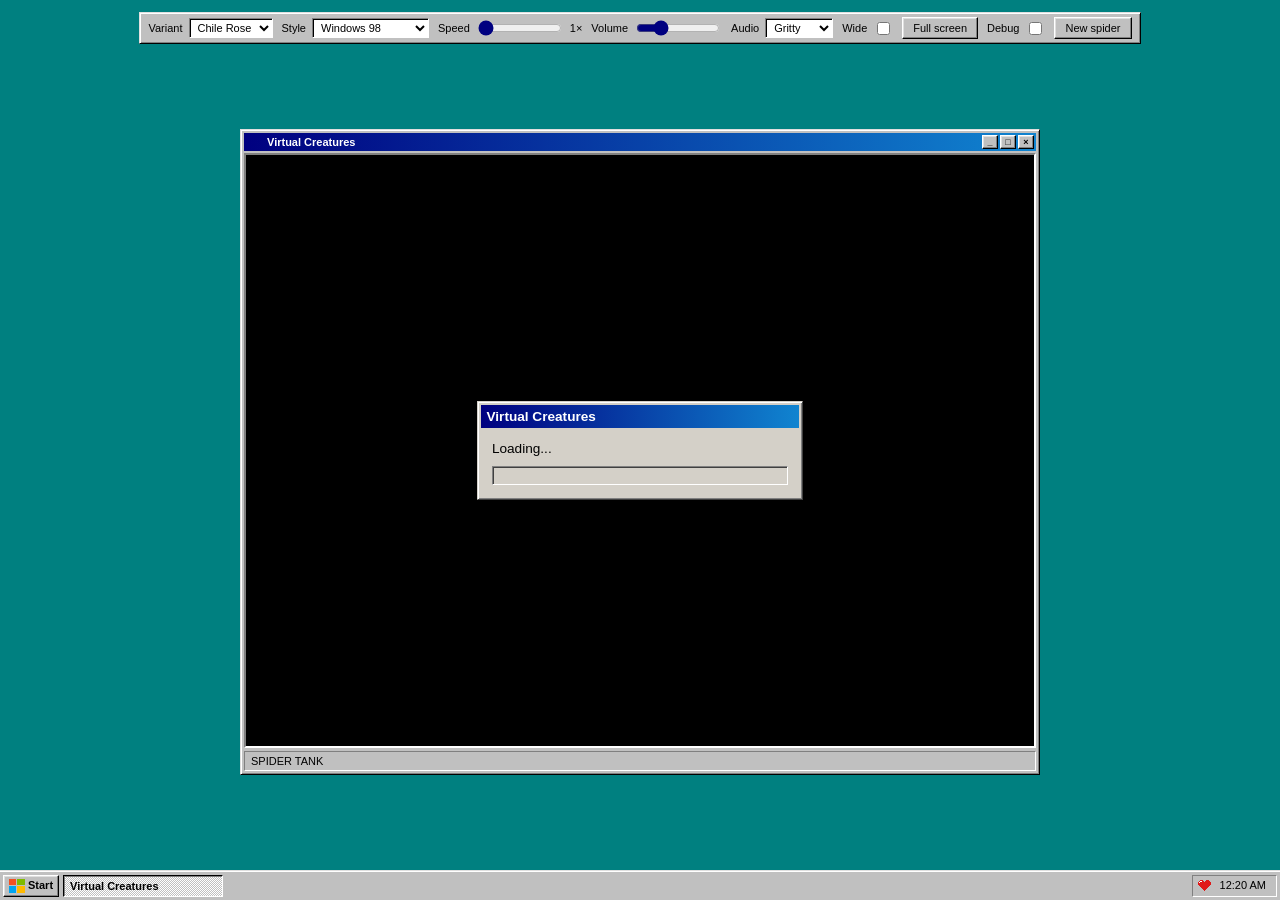
==== commit 7e562faa: "Default volume 25%" ====
--- a/web/index.html
+++ b/web/index.html
@@ -280,7 +280,7 @@
     <option value="mac9">Mac OS 9</option>
   </select></label>
   <label>Speed <input id="speed" type="range" min="1" max="20" step="1" value="1"><span id="speedv">1×</span></label>
-  <label>Volume <input id="volume" type="range" min="0" max="100" step="5" value="100"></label>
+  <label>Volume <input id="volume" type="range" min="0" max="100" step="5" value="25"></label>
   <label>Audio <select id="audio" title="How sounds are produced"><option value="gritty">Gritty</option><option value="smooth">Smooth</option><option value="modern">Modern</option></select></label>
   <label title="Wide view: more of the tank on a wide screen (on by itself on a phone held sideways)">Wide <input id="wide" type="checkbox"></label>
   <button id="fullscreen" title="Full screen (Shift+F)">Full screen</button>
--- a/web/themes.css
+++ b/web/themes.css
@@ -1,6 +1,6 @@
 /* Page styles round the tank, picked in the toolbar (Style) and kept in the
-   browser: <html data-theme="...">. "cabinet" is the base look in
-   index.html; each theme here restyles the page, the frame round the
+   browser: <html data-theme="...">, "win98" until one is picked.
+   "cabinet" is the base look in index.html; each theme here restyles the page, the frame round the
    screen, the toolbar, the dialogs and the loading box, and shows its own
    decorations (.titlebar, .taskbar, .menubar, .marquee), all hidden by
    default.
